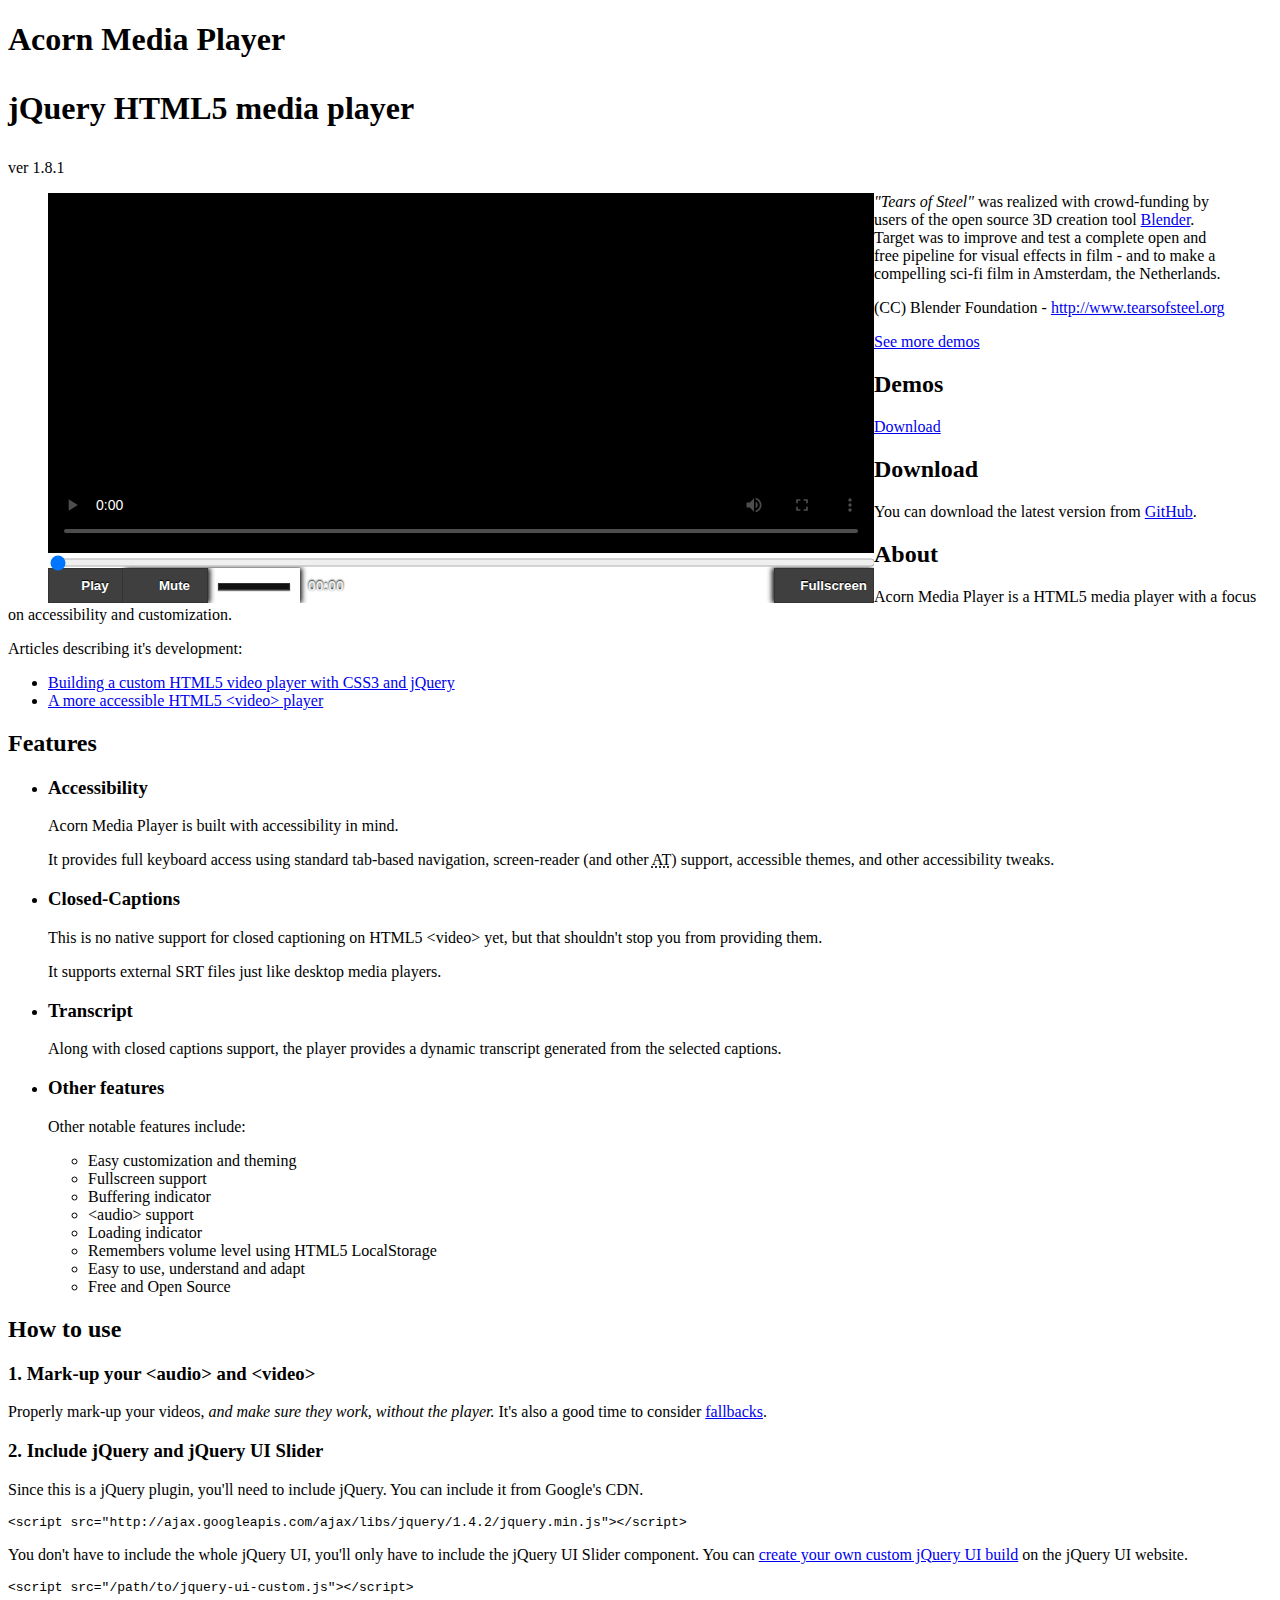
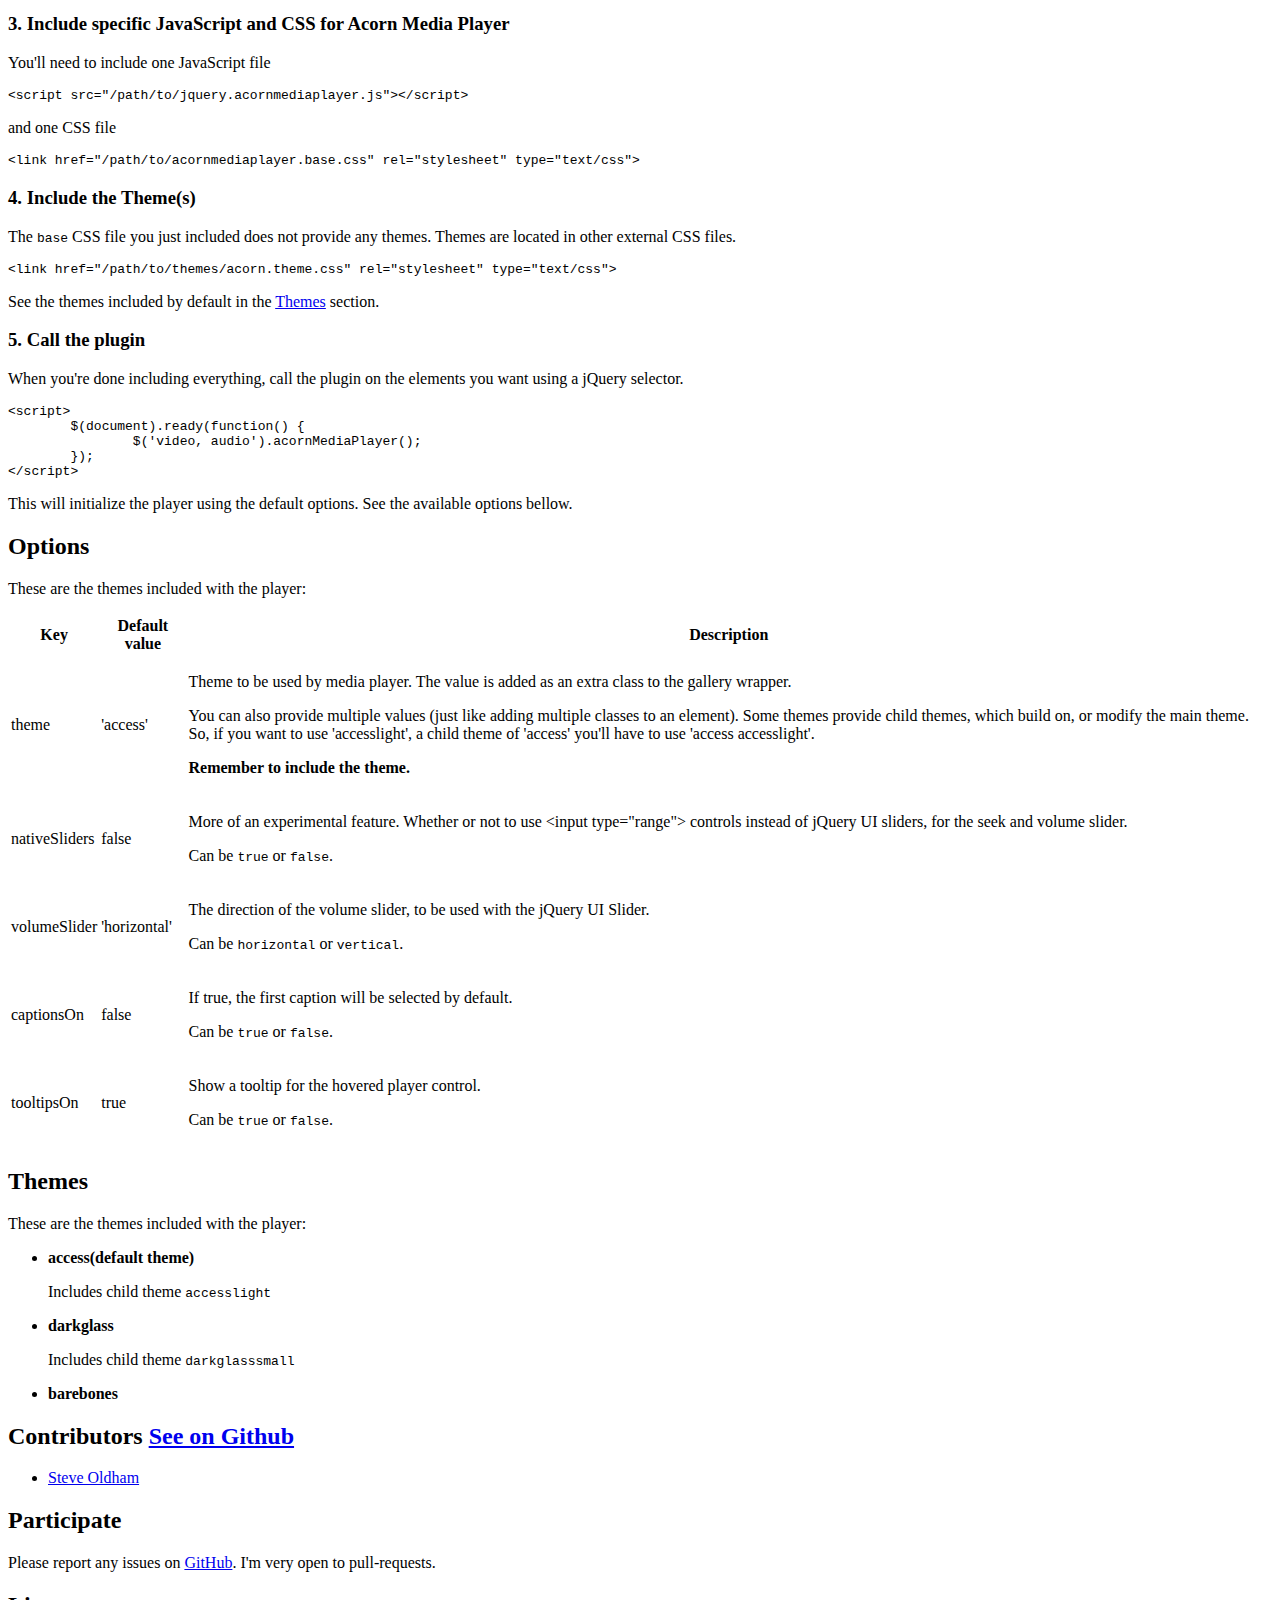
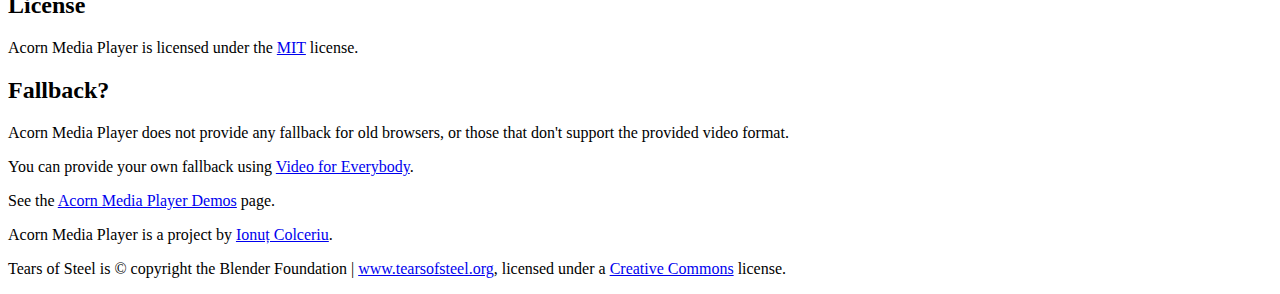
==== index.html @ 7c28feaa "Merge e5c99e746f3f25d59615848fe9b2b63f226ee63f into 0901a2f5fb8feace7d6636d199e8210b7355429a" ====
<!DOCTYPE html>
<html lang="en">
<head>
	<meta charset="utf-8" />	
	<title>Acorn Media Player, Accessible and customizable HTML5 media player</title>	
	<link href="website/css/amp-page-base.css" rel="stylesheet" type="text/css" />	
	
	<!-- Acorn Media Player specific -->
	<link href="acornmediaplayer/acornmediaplayer.base.css" rel="stylesheet" type="text/css">
	<!-- Theme -->
	<link href="acornmediaplayer/themes/access/acorn.access.css" rel="stylesheet" type="text/css">
</head>
<body>

	<h1>
		Acorn Media Player
		<p>jQuery HTML5 media player</p>
	</h1>
	
	<span class="version">ver 1.8.1</span>
	
	<section>
		<figure>
			<video controls="controls" width="826" height="360" poster="website/images/tos-poster.jpg" preload="metadata" aria-describedby="full-descript">
				<source type="video/webm" src="https://acornmedia.herokuapp.com/media/tears_of_steel_480.webm" />
				<source type="video/mp4" src="https://acornmedia.herokuapp.com/media/tears_of_steel_480.mp4" />
				
				<track src="subs/TOS-arabic.srt" kind="subtitles" srclang="ar" label="Arabic" />
				<track src="subs/TOS-japanese.srt" kind="subtitles" srclang="jp" label="Japanese" />
				<track src="subs/TOS-english.srt" kind="subtitles" srclang="en" label="English" />
				<track src="subs/TOS-turkish.srt" kind="subtitles" srclang="tr" label="Turkish" />
				<track src="subs/TOS-ukrainian.srt" kind="subtitles" srclang="uk" label="Ukrainian" />
				
				You can download Tears of Steel at <a href="http://mango.blender.org/">mango.blender.org</a>.
			</video>
			<figcaption id="full-descript">
				<p><em>"Tears of Steel"</em> was realized with crowd-funding by users of the open source 3D creation tool <a href="http://www.blender.org">Blender</a>. Target was to improve and test a complete open and free pipeline for visual effects in film - and to make a compelling sci-fi film in Amsterdam, the Netherlands. </p>
				<p>(CC) Blender Foundation - <a href="http://www.tearsofsteel.org">http://www.tearsofsteel.org</a></p>
			</figcaption>
		</figure>
	</section>
	
	<section id="demos">
		<a href="demos.html" id="demo-button">See more demos</a>
		<h2>Demos</h2>		
	</section>
	
	<section id="download">
		<a href="https://github.com/ghinda/acornmediaplayer/zipball/gh-pages" id="download-button">Download</a>
		<h2>Download</h2>
		<p>You can download the latest version from <a href="https://github.com/ghinda/acornmediaplayer">GitHub</a>. </p>
	</section>
	
	<section id="about">
		<h2>About</h2>
		<p>Acorn Media Player is a HTML5 media player with a focus on accessibility and customization. </p>

		<p>Articles describing it's development: </p>

		<ul>
			<li>
				<a href="http://dev.opera.com/articles/view/custom-html5-video-player-with-css3-and-jquery/">Building a custom HTML5 video player with CSS3 and jQuery</a>
			</li>
			<li>
				<a href="http://dev.opera.com/articles/view/more-accessible-html5-video-player/">A more accessible HTML5 &lt;video&gt; player</a>
			</li>
		</ul>

	</section>
	
	<section id="features">
		<h2>Features</h2>
		<ul>
			<li>
				<h3 class="access-icon">Accessibility</h3>
				<p>Acorn Media Player is built with accessibility in mind. </p>
				<p>It provides full keyboard access using standard tab-based navigation, screen-reader (and other <abbr title="Assistive Technologies">AT</abbr>) support, accessible themes, and other accessibility tweaks. </p>
			</li>
			<li>
				<h3 class="caption-icon">Closed-Captions</h3>
				<p>This is no native support for closed captioning on HTML5 &lt;video&gt; yet, but that shouldn't stop you from providing them. </p>
				<p>It supports external SRT files just like desktop media players. </p>
			</li>
			<li>
				<h3 class="transcript-icon">Transcript</h3>
				<p>Along with closed captions support, the player provides a dynamic transcript generated from the selected captions. </p>
			</li>
			<li>
				<h3 class="fullscreen-icon">Other features</h3>
				<p>Other notable features include:</p>
				<ul>
					<li>Easy customization and theming</li>
					<li>Fullscreen support</li>
					<li>Buffering indicator</li>
					<li>&lt;audio&gt; support</li>
					<li>Loading indicator</li>
					<li>Remembers volume level using HTML5 LocalStorage</li>
					<li>Easy to use, understand and adapt</li>
					<li>Free and Open Source</li>
				</ul>
			</li>
		</ul>			
	</section>	
	
	<section id="how">
		<h2>How to use</h2>
		
		<h3>1. Mark-up your &lt;audio&gt; and &lt;video&gt;</h3>
		<p>Properly mark-up your videos, <em>and make sure they work, without the player. </em> It's also a good time to consider <a href="#fallback">fallbacks</a>. </p>
		
		<h3>2. Include jQuery and jQuery UI Slider</h3>
		<p>Since this is a jQuery plugin, you'll need to include jQuery. You can include it from Google's CDN. </p>
<pre><code>&lt;script src=&quot;http://ajax.googleapis.com/ajax/libs/jquery/1.4.2/jquery.min.js&quot;&gt;&lt;/script&gt;
</code></pre>
		<p>You don't have to include the whole jQuery UI, you'll only have to include the jQuery UI Slider component. You can <a href="#">create your own custom jQuery UI build</a> on the jQuery UI website.</p>
<pre><code>&lt;script src=&quot;/path/to/jquery-ui-custom.js&quot;&gt;&lt;/script&gt;
</code></pre>
		
		<h3>3. Include specific JavaScript and CSS for Acorn Media Player</h3>
		<p>You'll need to include one JavaScript file</p>
<pre><code>&lt;script src=&quot;/path/to/jquery.acornmediaplayer.js&quot;&gt;&lt;/script&gt;
</code></pre>
		<p>and one CSS file</p>
<pre><code>&lt;link href=&quot;/path/to/acornmediaplayer.base.css&quot; rel=&quot;stylesheet&quot; type=&quot;text/css&quot;&gt;
</code></pre>
		
		<h3>4. Include the Theme(s)</h3>
		<p>The <code>base</code> CSS file you just included does not provide any themes. Themes are located in other external CSS files. </p>
<pre><code>&lt;link href=&quot;/path/to/themes/acorn.theme.css&quot; rel=&quot;stylesheet&quot; type=&quot;text/css&quot;&gt;
</code></pre>
		<p>See the themes included by default in the <a href="#themes">Themes</a> section. </p>
		
		<h3>5. Call the plugin</h3>
		<p>When you're done including everything, call the plugin on the elements you want using a jQuery selector. </p>
<pre><code>&lt;script&gt;
	$(document).ready(function() {
		$('video, audio').acornMediaPlayer();
	});
&lt;/script&gt;
</code></pre>
		<p>This will initialize the player using the default options. See the available options bellow. </p>
	</section>
	
	<section id="options">
		<h2>Options</h2>
		<p>These are the themes included with the player: </p>
		<table>
				<thead>
					<tr>
						<th class="small-column">Key</td>
						<th class="small-column">Default value</td>
						<th>Description</td>
					</tr>
				</thead>
				<tbody>
					<tr>
						<td>theme</td>
						<td>'access'</td>
						<td>
							<p>Theme to be used by media player. The value is added as an extra class to the gallery wrapper.  </p>
							<p>You can also provide multiple values (just like adding multiple classes to an element). Some themes provide child themes, which build on, or modify the main theme. So, if you want to use 'accesslight', a child theme of 'access' you'll have to use 'access accesslight'. </p>
							<p><strong>Remember to include the theme. </strong></p>
						</td>
					</tr>					
					<tr>
						<td>nativeSliders</td>
						<td>false</td>
						<td>
							<p>More of an experimental feature. Whether or not to use &lt;input type=&quot;range&quot;&gt; controls instead of jQuery UI sliders, for the seek and volume slider. </p>
							<p>Can be <code>true</code> or <code>false</code>.</p>
						</td>
					</tr>
					<tr>
						<td>volumeSlider</td>
						<td>'horizontal'</td>
						<td>
							<p>The direction of the volume slider, to be used with the jQuery UI Slider. </p>
							<p>Can be <code>horizontal</code> or <code>vertical</code>. </p>
						</td>
					</tr>
					<tr>
						<td>captionsOn</td>
						<td>false</td>
						<td>
							<p>If true, the first caption will be selected by default. </p>
							<p>Can be <code>true</code> or <code>false</code>. </p>
						</td>
					</tr>
					<tr>
						<td>tooltipsOn</td>
						<td>true</td>
						<td>
							<p>Show a tooltip for the hovered player control. </p>
							<p>Can be <code>true</code> or <code>false</code>. </p>
						</td>
					</tr>
				</tbody>
			</table>
	</section>
	
	<section id="themes">
		<h2>Themes</h2>
		<p>These are the themes included with the player: </p>
		<ul>
			<li>
				<strong>access(default theme)</strong>
				<p>Includes child theme <code>accesslight</code></p>
			</li>
			<li>
				<strong>darkglass</strong>
				<p>Includes child theme <code>darkglasssmall</code></p>
			</li>
			<li>
				<strong>barebones</strong>
			</li>
		</ul>
	</section>
	
	<section id="contributors" class="column-50">
		<h2>
			Contributors 
			<a href="https://github.com/ghinda/acornmediaplayer/graphs/contributors" class="contributors-link" target="_blank">See on Github</a>
		</h2>
		<ul>
			<li>
				<a href="https://github.com/stephenoldham">Steve Oldham</a>
			</li>
		</ul>
	</section>
	
	<section id="participate" class="column-50">
		<h2>Participate</h2>
		<p>Please report any issues on <a href="https://github.com/ghinda/acornmediaplayer/issues?state=open">GitHub</a>. I'm very open to pull-requests. </p>
	</section>
	
	<section id="license">
		<h2>License</h2>
		<p>Acorn Media Player is licensed under the <a href="http://www.opensource.org/licenses/mit-license.html">MIT</a> license. </p>
	</section>	
	
	<section id="fallback">
		<h2>Fallback?</h2>
		<p>Acorn Media Player does not provide any fallback for old browsers, or those that don't support the provided video format. </p>
		<p>You can provide your own fallback using <a href="http://camendesign.com/code/video_for_everybody">Video for Everybody</a>. </p>
	</section>
				
	<footer>
		<p>See the <a href="demos.html">Acorn Media Player Demos</a> page. </p>
		<p>Acorn Media Player is a project by <a href="http://www.ghinda.net">Ionuț Colceriu</a>. </p>
		<p>Tears of Steel is &copy; copyright the Blender Foundation | <a href="http://www.tearsofsteel.org">www.tearsofsteel.org</a>, licensed under a <a href="http://mango.blender.org/sharing/">Creative Commons</a> license. </p>
	</footer>

	<script src="jquery/jquery.min.js"></script>
	<script src="jquery/jquery-ui-1.10.0.custom.min.js"></script>
	
	<script src="acornmediaplayer/jquery.acornmediaplayer.js"></script>	
	
	<!-- Call the plugin -->
	<script>
		jQuery(function() {
			jQuery('video, audio').acornMediaPlayer();
		});
	</script>
		
	<script>var _gaq=[['_setAccount','UA-19824700-1'],['_trackPageview']];(function(d,t){var g=d.createElement(t),s=d.getElementsByTagName(t)[0];g.src='//www.google-analytics.com/ga.js';s.parentNode.insertBefore(g,s)}(document,'script'))</script>
	
</body>
</html>
---- acornmediaplayer/acornmediaplayer.base.css ----
/*
 * Acorn Media Player - jQuery plugin 1.8.1
 *
 * Copyright (C) 2013 Ionut Cristian Colceriu
 *
 * Licensed under the MIT:
 *   http://www.opensource.org/licenses/mit-license.php
 *
 * www.ghinda.net
 * contact@ghinda.net
 *
 * Contributors:
 * Steve Oldham - https://github.com/stephenoldham
 *
 *
 */

/* Main elements */
.acorn-player, .acorn-controls {
	position: relative;
}
.acorn-timer {
	cursor: default;
}
.acorn-buffer {
	width: 0px;
}
/* <video> */
.acorn-player video {
	position: relative;
	z-index: 1;
	background-color: #000;
}
/* <audio> */
.acorn-player.audio-player {
	width: 500px;
}
.acorn-player.audio-player audio {
	display: none;
}
/* Captions and Transcript */
.acorn-transcript {	
	clear: both;
	display: none;
	
	overflow: auto;
	height: 15em;
}
.acorn-transcript-button {
	display: none;
}
/* 
 * Show the timings in square brackets before each "subtitle" in the transcript.
 * Borrowed and adapted from Bruce Lawson's “Accessible HTML5 Video with JavaScripted captions”
 * http://dev.opera.com/articles/view/accessible-html5-video-with-javascripted-captions/
 */
.acorn-transcript span {
	display: block;
	float: left;
	width: 100%;
	line-height: 1.5em;
	
	-moz-border-radius: 5px;
	-webkit-border-radius: 5px;
	border-radius: 5px;
}
.acorn-transcript span:hover {
	background-color: #cadde7 !important;
	
	font-weight: bold;
}
.acorn-transcript span:nth-of-type(even) {
	background-color: #efefef;
}
.acorn-transcript [data-begin]:before {
	display: block;
	float: left;
	content: " [" attr(data-begin) "s-" attr(data-end)"s]   ";
	width: 15%;
	padding: 0.2em 1.5em 0.2em 0.2em;	
}
.acorn-caption {
	display: none;
	position: absolute;
	bottom: 75px;
	z-index: 12;
	width: 100%;
	
	text-align: center;
}
.acorn-caption-button {
	display: none;
}
.acorn-caption-selector {
	position: absolute;
	display: none;
	width: 170px;
	padding: 5px;
	height: 75px;
	margin-bottom: 10px;
	overflow: auto;
	
	background-color: #000;
	border: 3px solid #fff;

	z-index: 3;
	
	-moz-border-radius: 5px;
	-webkit-border-radius: 5px;
	border-radius: 5px;
	
	-moz-box-shadow: 0px 1px 5px #000;
	-webkit-box-shadow: 0px 1px 5px #000;
	box-shadow: 0px 1px 5px #000;
}
.acorn-caption-selector label {
	display: block;
	
	font-weight: bold;
	color: #fff;
}
.acorn-caption-selector ul, .acorn-caption-selector li {
	list-style-type: none;
	margin: 0px;
	padding: 0px;
}
/* Fullscreen Mode */
.fullscreen-video {
	position: fixed !important;
	top: 0px;
	left: 0px;
	z-index: 99999 !important;
	
	background-color: #000;
}
.acorn-controls.fullscreen-controls {
	position: fixed !important;
	z-index: 100000 !important;
}
/* Loading */
.show-loading .loading-media {
	visibility: visible;
}
.loading-media {
	visibility: hidden;
	
	position: absolute;
	left: 50%;
	top: 50%;
	z-index: 11; 
	width: 20px;
	height: 20px;
	margin-top: -10px;
	margin-left: -10px;
	
	background-color: #000;
	border: 5px solid #fff;
	border-top: 5px solid rgba(0,0,0,0);
	border-left: 5px solid rgba(0,0,0,0);
	border-radius: 20px;
	
	animation: spin 1s infinite linear;
	-o-animation: spin 1s infinite linear;
	-moz-animation: spin 1s infinite linear;
	-webkit-animation: spin 1s infinite linear;
}

@-o-keyframes spin {
	0% { -o-transform:rotate(0deg); }
	100% { -o-transform:rotate(360deg); }
}
@-ms-keyframes spin {
	0% { -ms-transform:rotate(0deg); }
	100% { -ms-transform:rotate(360deg); }
}
@-moz-keyframes spin {
	0% { -moz-transform:rotate(0deg); }
	100% { -moz-transform:rotate(360deg); }
}
@-webkit-keyframes spin {
	0% { -webkit-transform:rotate(0deg); }
	100% { -webkit-transform:rotate(360deg); }
}
@keyframes spin {
	0% { transform:rotate(0deg); }
	100% { transform:rotate(360deg); }
}

/* Controls overlay while loading */
.show-loading:after {
	content: ' ';
	position: absolute;
	top: -2px; /* Slider handle goes above */
	padding-bottom: 2px;
	left: 0;
	z-index: 10;
	width: 100%;
	height: 100%;
	
	background: #000;
	opacity: 0.9;
}

/* Styles needed for the jQuery UI slider
 * We're declaring these so we don't have to use jQuery UI's stylesheet
 */
a.ui-slider-handle {
	position: absolute;
	display: block;
	margin-left: -0.6em;
	z-index: 2;
	cursor: default;
	outline: none;
}
.ui-slider {
	position: relative;
}
.ui-slider-range {
	position: absolute;
	display: block;
	width: 100%;
	height: 100%;
	left: 0;
	bottom: 0;
	border: none;
	z-index: 1;
}
---- acornmediaplayer/themes/access/acorn.access.css ----
/*
 * acccess - Accessible Theme for Acorn Media Player
 * accesslight - Child theme of access
 *
 * To be used with the horizontal volume slider.
 *
 * Copyright (C) 2010 Cristian I. Colceriu
 *
 * Dual licensed under the MIT and GPL licenses:
 *   http://www.opensource.org/licenses/mit-license.php
 *   http://www.gnu.org/licenses/gpl.html
 *
 * www.ghinda.net
 * contact@ghinda.net
 *
 */
 
/* Start of access theme */
.acorn-player.access {
	float: left;
	position: relative;
	overflow: hidden;
	
	font-family: Arial, Helvetica, sans-serif;
}
/* <video> element */
.acorn-player.access video {
	float: left;
	clear: both;
	background-color: #000;
}
/* Player Controls */
.acorn-player.access .acorn-controls {
	position: relative;	
	float: left;
	clear: both;
	width: 100%;
	padding-top: 15px;
		
	background-image: url(controls-background-dark.png);
	background-position: bottom left;
}
/* <button>s */
.acorn-player.access button {
	position: relative;	
	margin: 0;
	padding-left: 25px;
	height: 35px;
	border: 1px solid #333;
	background-color: #3F3F3F;
	background-position: 5px center, top left;
	background-repeat: no-repeat, repeat-x;	
	
	font-weight: bold;
	color: #fff;
	text-shadow: 0px -1px 1px #000;
	
	cursor: pointer;
}
.acorn-player.access button:hover, .acorn-player.access button:focus {
	background-color: #044293;
	background-position: 5px center, left -33px;
}
.acorn-player.access button:active {
	top: 1px;	
	box-shadow: inset 1px 1px 10px #000;
}
/* Playback Controls(Play, Pause) */
.acorn-player.access .acorn-play-button {
	float: left;
	display: block;
	width: 75px;
	background-image: url(access-play.png), url(button-background-dark.png);
}
.acorn-player.access .acorn-paused-button {
	background-image: url(access-pause.png), url(button-background-dark.png);
}
/* Seek Slider */
.acorn-player.access .acorn-seek-slider {
	position:absolute;
	top: 0px;
	display: block;
	width: 100%;
	height: 15px;
		
	background: #7289A8;
	z-index: 2;
}
.acorn-player.access .acorn-seek-slider .ui-slider-handle {
	display: block;
	position: absolute;
	width: 13px;
	height: 13px;
	border: 3px solid #fff;
	top: -2px;

	-moz-border-radius: 10px;
	-webkit-border-radius: 10px;
	border-radius: 10px;
	
	-moz-box-shadow: 0px 2px 8px #000;
	-webkit-box-shadow: 0px 2px 8px #000;
	box-shadow: 0px 2px 8px #000;
	
	background: #888;
}
.acorn-player.access .acorn-seek-slider .ui-slider-range {	
	background: #0750B2;	
}
.acorn-player.access .acorn-buffer {	
	background: #8E9DAF !important;	
}
.acorn-player.access .acorn-seek-slider .ui-state-focus, .acorn-player.access .acorn-seek-slider .ui-slider-handle.ui-state-hover {
	background: #0750B2 !important;
	
	-moz-box-shadow: 0px 2px 15px #000;
	-webkit-box-shadow: 0px 2px 15px #000;
	box-shadow: 0px 2px 15px #000;
}
/* Timer */
.acorn-player.access .acorn-timer {
	position: absolute;
	top: 25px;
	left: 260px;
	
	color: #efefef;
	font-size: 14px;
	font-weight: bold;
	text-shadow: 0px -1px 2px #000;
}
/* Volume Container */
.acorn-player.access .acorn-volume-box {
	float: left;
	overflow: hidden;
	padding-right: 10px;
	
	-moz-box-shadow: 2px 0px 5px #111;
	-webkit-box-shadow: 2px 0px 5px #111;
	box-shadow: 2px 0px 5px #111;
}
/* Volume Button */
.acorn-player.access .acorn-volume-button {
	float: left;
	width: 85px;
	border-left: none;
	background-image: url(access-volume-full.png), url(button-background-dark.png);
	
	-moz-box-shadow: 2px 0px 5px #111;
	-webkit-box-shadow: 2px 0px 5px #111;
	box-shadow: 2px 0px 5px #111;
}
.acorn-player.access .acorn-volume-mute {
	background-image: url(access-volume.png), url(button-background-dark.png);
}
/* Volume Slider */
.acorn-player.access .acorn-volume-slider {
	float: left;
	height: 5px;
	width: 70px;
	margin-left: 10px;
	margin-top: 15px;		
	border: 1px solid #333;	
	
	background: #111;
	
	-moz-box-shadow: 0px 1px 1px #777;
	-webkit-box-shadow: 0px 1px 1px #777;
	box-shadow: 0px 1px 1px #777;
}
.acorn-player.access .acorn-volume-slider .ui-slider-handle {
	width: 5px;
	height: 15px;	
	margin-top: -5px;
	margin-left: -5px;
	
	border: 1px solid #333;
	background: #BCBCBC;
		
	-moz-box-shadow: 0px 0px 5px #000;
	-webkit-box-shadow: 0px 0px 5px #000;
	box-shadow: 0px 0px 5px #000;
}
.acorn-player.access .acorn-volume-slider .ui-slider-handle.ui-state-hover, .acorn-player.access .acorn-volume-slider .ui-slider-handle.ui-state-focus {
	background: #fff !important;
}
.acorn-player.access .acorn-volume-slider .ui-slider-range {	
	background: #636F7C;
}
/* Fullscreen Button */
.acorn-player.access .acorn-fullscreen-button {
	float: right;
	background-image: url(access-fullscreen.png), url(button-background-dark.png);
	
	-moz-box-shadow: -2px 0px 5px #111;
	-webkit-box-shadow: -2px 0px 5px #111;
	box-shadow: -2px 0px 5px #111;
}
/* Fullscreen Mode */
.acorn-player.access .fullscreen-controls {	
	left: 0px;
	bottom: 0px;
}
.acorn-player.access .fullscreen-controls .acorn-fullscreen-button {
	background-image: url(access-exit-fullscreen.png), url(button-background-dark.png);
}
/* Tooltip */
.acorn-player.access .acorn-tooltip {
	position: absolute;
	top: 20px;
	right: 20px;
	padding: 10px;
	background: rgba(70, 70, 70, 0.7);
	
	font-size: 14px;
	font-weight: bold;
	color: #fff;
	text-shadow: 0px -1px 1px #000;

	-webkit-border-radius: 6px;
	border-radius: 6px;
	-moz-background-clip: padding;
	-webkit-background-clip: padding-box;
	background-clip: padding-box;
	z-index: 9999;
	
	opacity: 0;
	visibility: hidden;

	-webkit-transition: all 0.3s ease-out;
	-moz-transition: all 0.3s ease-out;
	-o-transition: all 0.3s ease-out;
	transition: all 0.3s ease-out;
}
.acorn-player.access .acorn-tooltip.show-tooltip{
	opacity: 1;
	visibility: visible;
}
/* Caption Button */
.acorn-player.access .acorn-caption-button {
	float: right;
	border-right: none;
	background-image: url(access-captions.png), url(button-background-dark.png);
	
	-moz-box-shadow: -2px 0px 5px #111;
	-webkit-box-shadow: -2px 0px 5px #111;
	box-shadow: -2px 0px 5px #111;
}
.acorn-player.access .acorn-caption {
	font-size: 14px;
	font-weight: bold;
	color: #fff;
	
	text-shadow: 0px 1px 5px #000;
}
/* Transcript */
.acorn-player.access .acorn-transcript-button {
	float: right;
	border-right: none;
	background-image: url(access-transcript.png), url(button-background-dark.png);
	
	-moz-box-shadow: -2px 0px 5px #111;
	-webkit-box-shadow: -2px 0px 5px #111;
	box-shadow: -2px 0px 5px #111;
}
.acorn-player.access .acorn-caption-active, .acorn-player.access .acorn-transcript-active {
	background-position: 5px center, left bottom;
}
/* 
 * acesslight Child Theme
 */
.acorn-player.access.accesslight .acorn-controls {
	background-image: url(controls-background-light.png);
}
/* <button>s */
.acorn-player.access.accesslight button {
	border: 1px solid #bdbdbd;
		
	color: #333;
	text-shadow: 0px 1px 0px #fff;
}
/* Playback Controls(Play, Pause) */
.acorn-player.access.accesslight .acorn-play-button {
	background-image: url(access-play-dark.png), url(button-background-light.png);
}
.acorn-player.access.accesslight .acorn-paused-button {
	background-image: url(access-pause-dark.png), url(button-background-light.png);
}
/* Volume Button */
.acorn-player.access.accesslight .acorn-volume-button {
	background-image: url(access-volume-full-dark.png), url(button-background-light.png);
	
	-moz-box-shadow: 2px 0px 5px #8c8c8c;
	-webkit-box-shadow: 2px 0px 5px #8c8c8c;
	box-shadow: 2px 0px 5px #8c8c8c;
}
.acorn-player.access.accesslight .acorn-volume-mute {
	background-image: url(access-volume-dark.png), url(button-background-light.png);
}
/* Caption Buttton */
.acorn-player.access.accesslight .acorn-caption-button {
	background-image: url(access-captions-dark.png), url(button-background-light.png);
	
	-moz-box-shadow: -2px 0px 5px #8c8c8c;
	-webkit-box-shadow: -2px 0px 5px #8c8c8c;
	box-shadow: -2px 0px 5px #8c8c8c;
}
/* Transcript */
.acorn-player.access.accesslight .acorn-transcript-button {
	background-image: url(access-transcript-dark.png), url(button-background-light.png);
	
	-moz-box-shadow: -2px 0px 5px #8c8c8c;
	-webkit-box-shadow: -2px 0px 5px #8c8c8c;
	box-shadow: -2px 0px 5px #8c8c8c;
}
.acorn-player.access.accesslight .acorn-caption-active, .acorn-player.access.accesslight .acorn-transcript-active {
	color: #000;
	text-shadow: none;
}
/* Fullscreen Button */
.acorn-player.access.accesslight .acorn-fullscreen-button {	
	background-image: url(access-fullscreen-dark.png), url(button-background-light.png);
	
	-moz-box-shadow: -2px 0px 5px #8c8c8c;
	-webkit-box-shadow: -2px 0px 5px #8c8c8c;
	box-shadow: -2px 0px 5px #8c8c8c;
}
/* Volume Container */
.acorn-player.access.accesslight .acorn-volume-box {
	-moz-box-shadow: 2px 0px 5px #8c8c8c;
	-webkit-box-shadow: 2px 0px 5px #8c8c8c;
	box-shadow: 2px 0px 5px #8c8c8c;
}
/* Timer */
.acorn-player.access.accesslight .acorn-timer {	
	color: #333;
	text-shadow: 0px 1px 2px #fff;
}
/* Volume Slider */
.acorn-player.access.accesslight .acorn-volume-slider {
	border: 1px solid #333;	
	background: #c1c1c1;
	
	-moz-box-shadow: 0px 1px 1px #fff;
	-webkit-box-shadow: 0px 1px 1px #fff;
	box-shadow: 0px 1px 1px #fff;
}
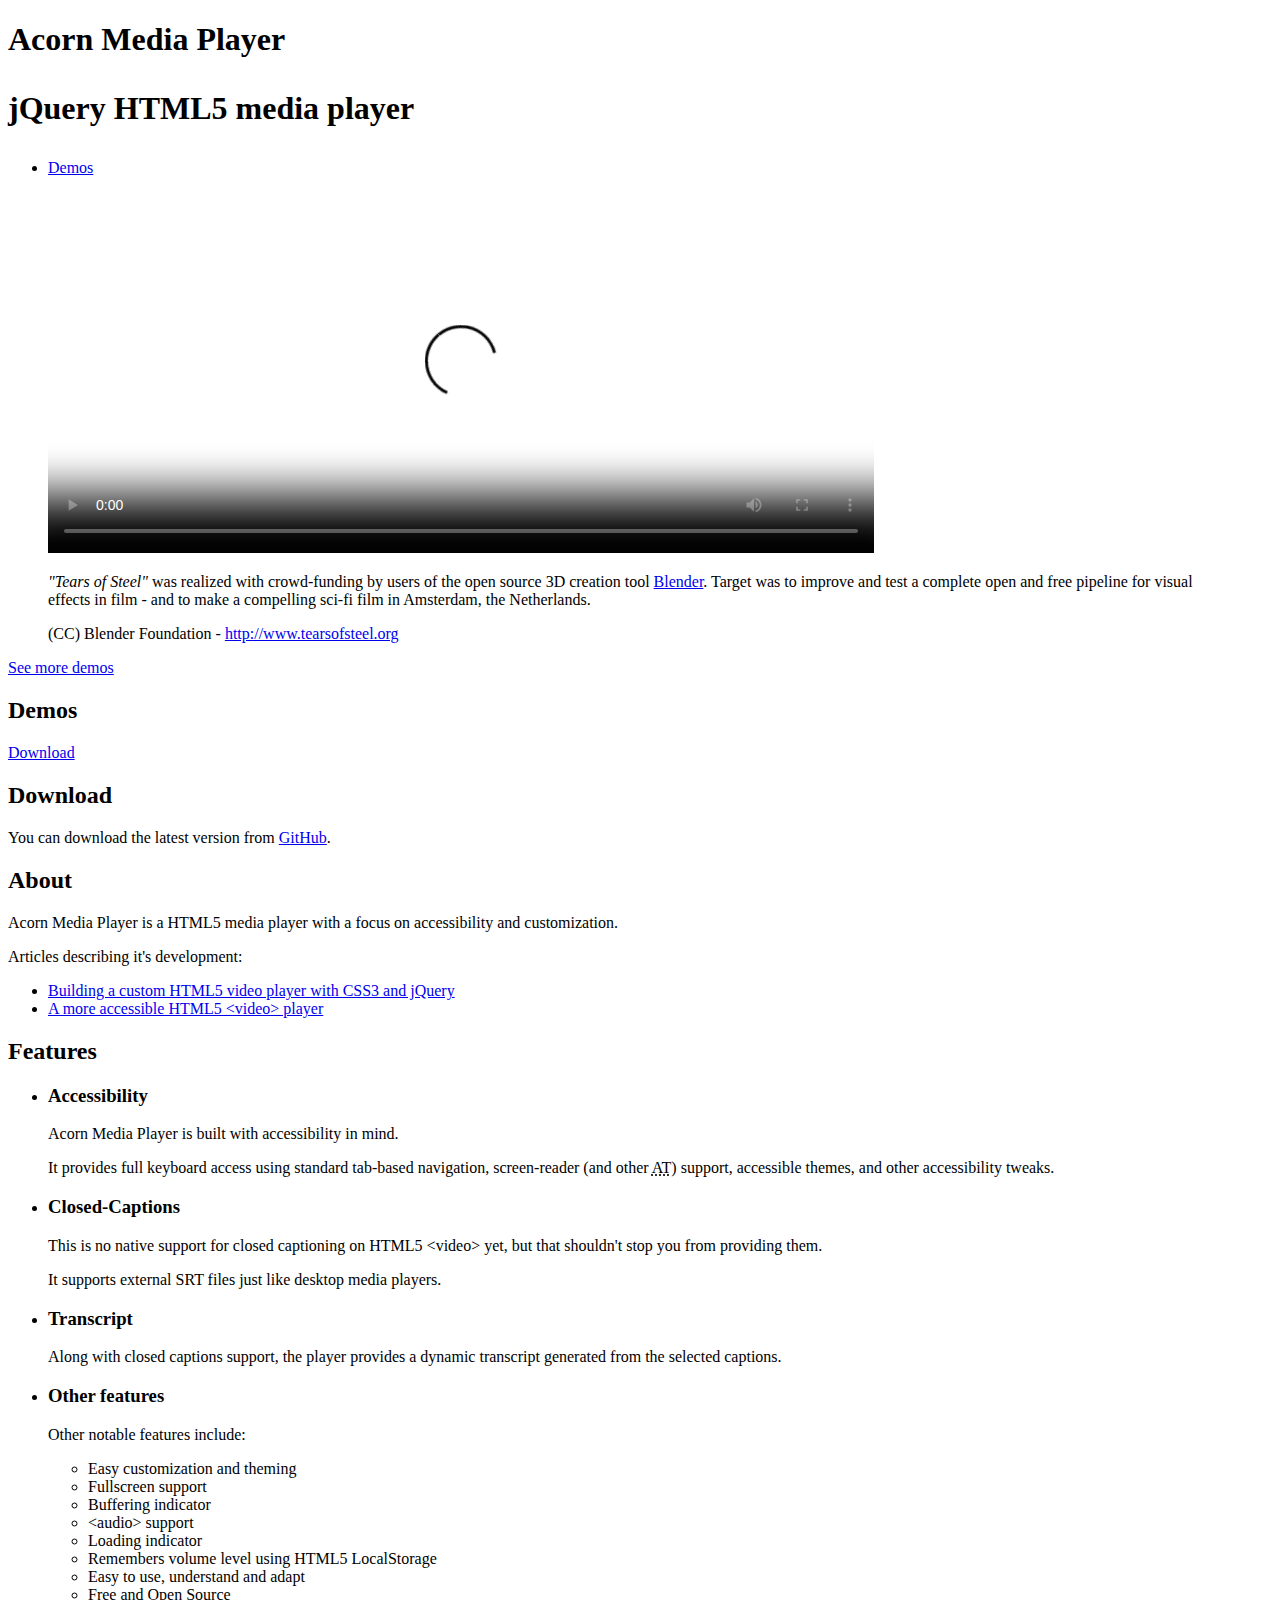
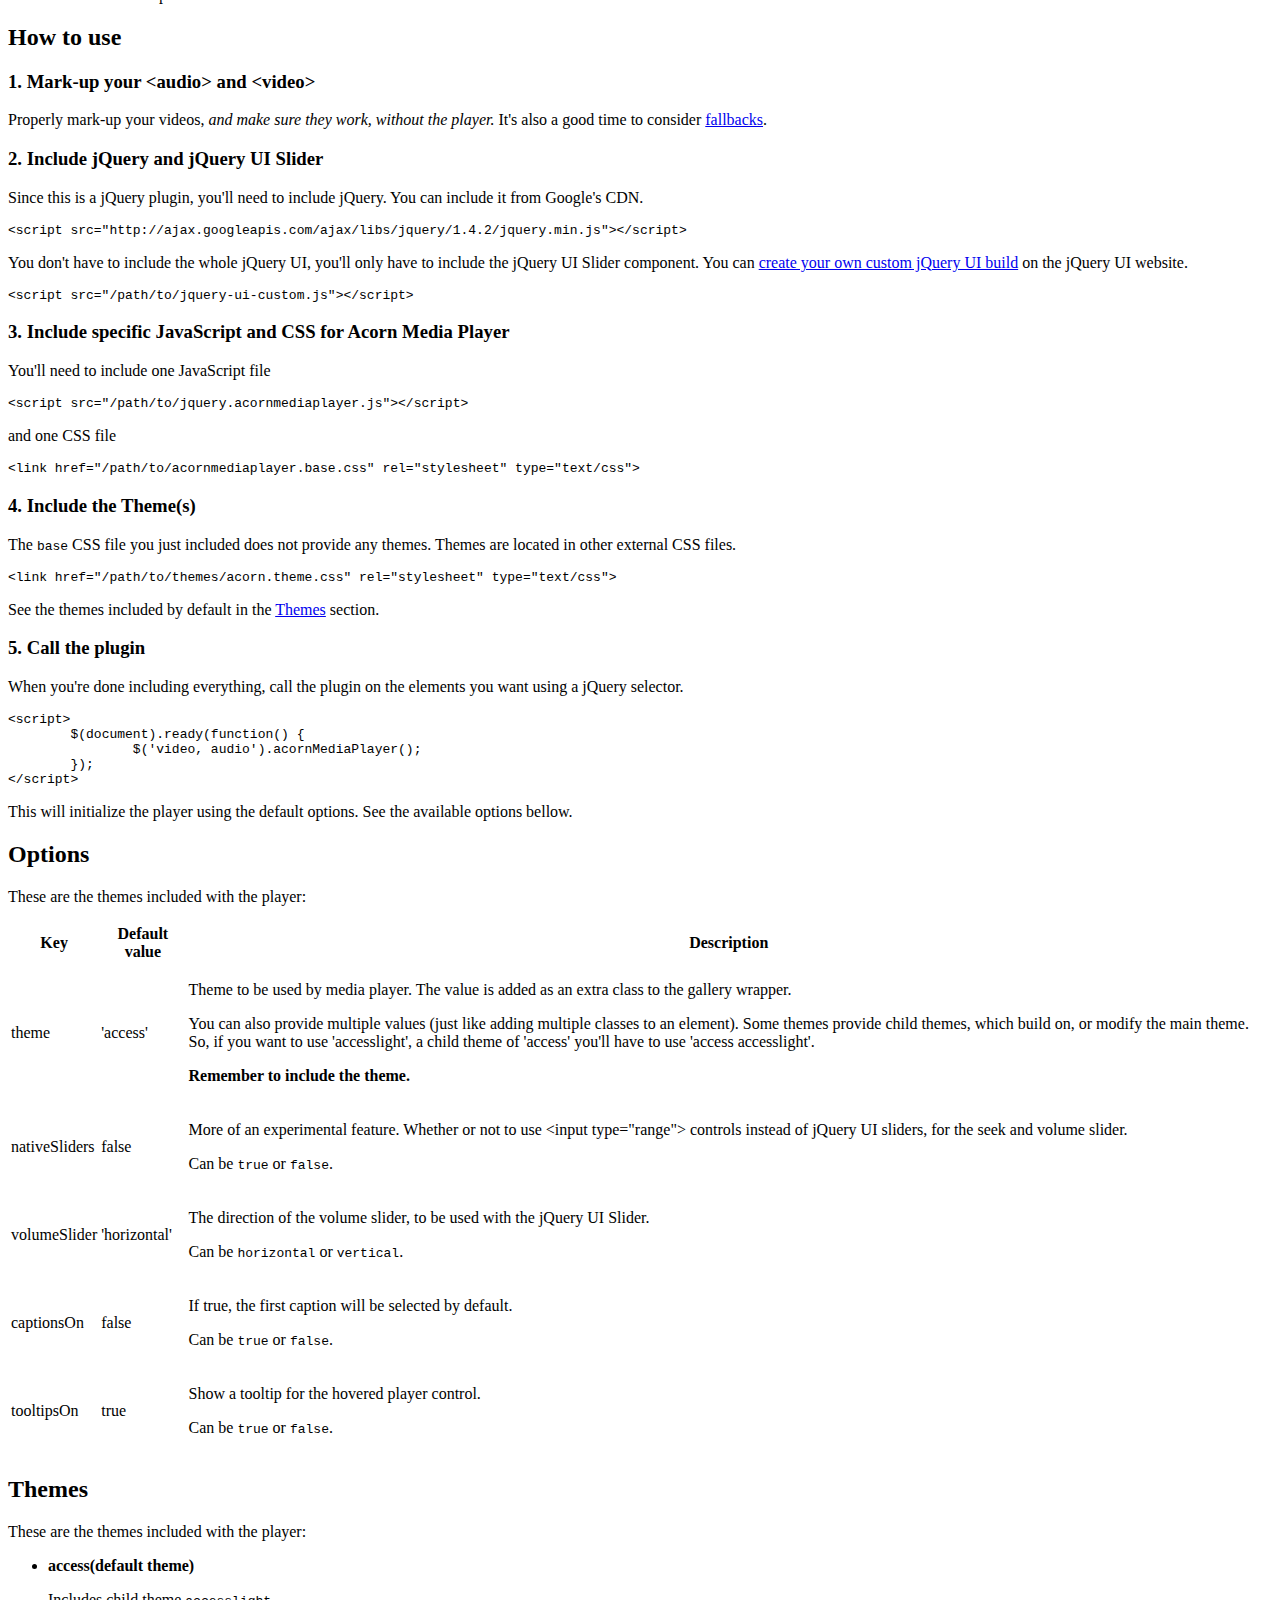
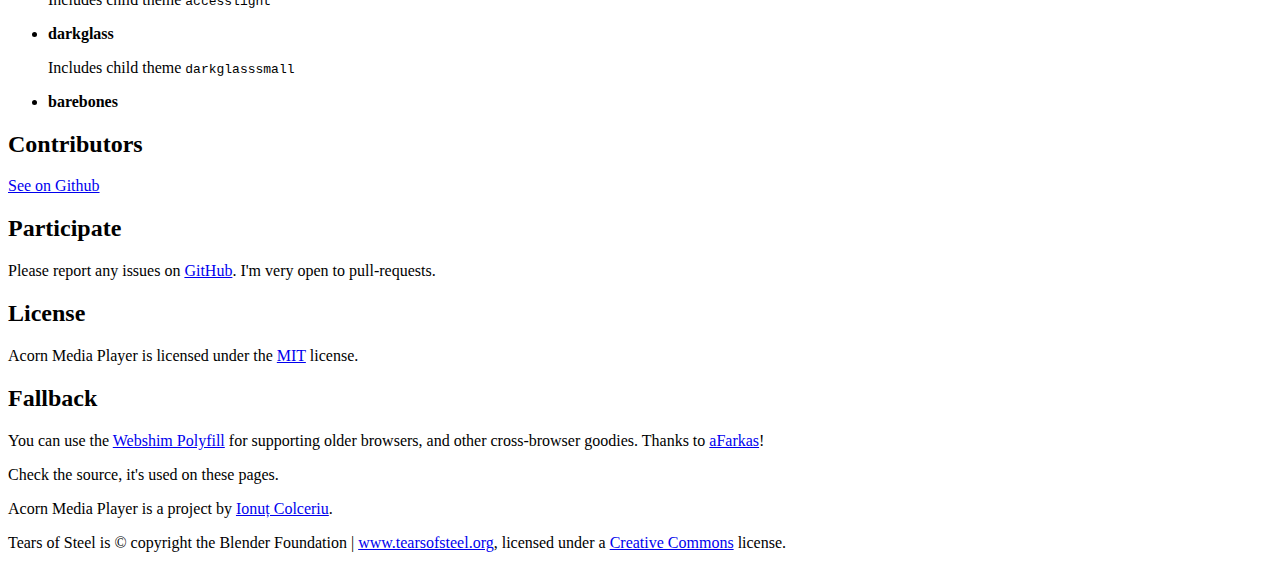
==== commit 6828e59b: "Merge pull request #16 from aFarkas/patch-1" ====
--- a/index.html
+++ b/index.html
@@ -1,12 +1,13 @@
 <!DOCTYPE html>
 <html lang="en">
 <head>
-	<meta charset="utf-8" />	
-	<title>Acorn Media Player, Accessible and customizable HTML5 media player</title>	
-	<link href="website/css/amp-page-base.css" rel="stylesheet" type="text/css" />	
-	
+	<meta charset="utf-8" />
+	<title>Acorn Media Player, Accessible and customizable HTML5 media player</title>
+	<link href="website/css/amp-website.css" rel="stylesheet" type="text/css" />
+
 	<!-- Acorn Media Player specific -->
 	<link href="acornmediaplayer/acornmediaplayer.base.css" rel="stylesheet" type="text/css">
+
 	<!-- Theme -->
 	<link href="acornmediaplayer/themes/access/acorn.access.css" rel="stylesheet" type="text/css">
 </head>
@@ -16,21 +17,25 @@
 		Acorn Media Player
 		<p>jQuery HTML5 media player</p>
 	</h1>
-	
-	<span class="version">ver 1.8.1</span>
-	
+
+	<nav>
+		<ul>
+			<li><a href="demos.html">Demos</a></li>
+		</ul>
+	</nav>
+
 	<section>
 		<figure>
 			<video controls="controls" width="826" height="360" poster="website/images/tos-poster.jpg" preload="metadata" aria-describedby="full-descript">
 				<source type="video/webm" src="https://acornmedia.herokuapp.com/media/tears_of_steel_480.webm" />
 				<source type="video/mp4" src="https://acornmedia.herokuapp.com/media/tears_of_steel_480.mp4" />
-				
+
 				<track src="subs/TOS-arabic.srt" kind="subtitles" srclang="ar" label="Arabic" />
 				<track src="subs/TOS-japanese.srt" kind="subtitles" srclang="jp" label="Japanese" />
 				<track src="subs/TOS-english.srt" kind="subtitles" srclang="en" label="English" />
 				<track src="subs/TOS-turkish.srt" kind="subtitles" srclang="tr" label="Turkish" />
 				<track src="subs/TOS-ukrainian.srt" kind="subtitles" srclang="uk" label="Ukrainian" />
-				
+
 				You can download Tears of Steel at <a href="http://mango.blender.org/">mango.blender.org</a>.
 			</video>
 			<figcaption id="full-descript">
@@ -39,18 +44,18 @@
 			</figcaption>
 		</figure>
 	</section>
-	
+
 	<section id="demos">
 		<a href="demos.html" id="demo-button">See more demos</a>
-		<h2>Demos</h2>		
-	</section>
-	
+		<h2>Demos</h2>
+	</section>
+
 	<section id="download">
 		<a href="https://github.com/ghinda/acornmediaplayer/zipball/gh-pages" id="download-button">Download</a>
 		<h2>Download</h2>
 		<p>You can download the latest version from <a href="https://github.com/ghinda/acornmediaplayer">GitHub</a>. </p>
 	</section>
-	
+
 	<section id="about">
 		<h2>About</h2>
 		<p>Acorn Media Player is a HTML5 media player with a focus on accessibility and customization. </p>
@@ -67,7 +72,7 @@
 		</ul>
 
 	</section>
-	
+
 	<section id="features">
 		<h2>Features</h2>
 		<ul>
@@ -99,15 +104,15 @@
 					<li>Free and Open Source</li>
 				</ul>
 			</li>
-		</ul>			
-	</section>	
-	
+		</ul>
+	</section>
+
 	<section id="how">
 		<h2>How to use</h2>
-		
+
 		<h3>1. Mark-up your &lt;audio&gt; and &lt;video&gt;</h3>
 		<p>Properly mark-up your videos, <em>and make sure they work, without the player. </em> It's also a good time to consider <a href="#fallback">fallbacks</a>. </p>
-		
+
 		<h3>2. Include jQuery and jQuery UI Slider</h3>
 		<p>Since this is a jQuery plugin, you'll need to include jQuery. You can include it from Google's CDN. </p>
 <pre><code>&lt;script src=&quot;http://ajax.googleapis.com/ajax/libs/jquery/1.4.2/jquery.min.js&quot;&gt;&lt;/script&gt;
@@ -115,7 +120,7 @@
 		<p>You don't have to include the whole jQuery UI, you'll only have to include the jQuery UI Slider component. You can <a href="#">create your own custom jQuery UI build</a> on the jQuery UI website.</p>
 <pre><code>&lt;script src=&quot;/path/to/jquery-ui-custom.js&quot;&gt;&lt;/script&gt;
 </code></pre>
-		
+
 		<h3>3. Include specific JavaScript and CSS for Acorn Media Player</h3>
 		<p>You'll need to include one JavaScript file</p>
 <pre><code>&lt;script src=&quot;/path/to/jquery.acornmediaplayer.js&quot;&gt;&lt;/script&gt;
@@ -123,13 +128,13 @@
 		<p>and one CSS file</p>
 <pre><code>&lt;link href=&quot;/path/to/acornmediaplayer.base.css&quot; rel=&quot;stylesheet&quot; type=&quot;text/css&quot;&gt;
 </code></pre>
-		
+
 		<h3>4. Include the Theme(s)</h3>
 		<p>The <code>base</code> CSS file you just included does not provide any themes. Themes are located in other external CSS files. </p>
 <pre><code>&lt;link href=&quot;/path/to/themes/acorn.theme.css&quot; rel=&quot;stylesheet&quot; type=&quot;text/css&quot;&gt;
 </code></pre>
 		<p>See the themes included by default in the <a href="#themes">Themes</a> section. </p>
-		
+
 		<h3>5. Call the plugin</h3>
 		<p>When you're done including everything, call the plugin on the elements you want using a jQuery selector. </p>
 <pre><code>&lt;script&gt;
@@ -140,7 +145,7 @@
 </code></pre>
 		<p>This will initialize the player using the default options. See the available options bellow. </p>
 	</section>
-	
+
 	<section id="options">
 		<h2>Options</h2>
 		<p>These are the themes included with the player: </p>
@@ -161,7 +166,7 @@
 							<p>You can also provide multiple values (just like adding multiple classes to an element). Some themes provide child themes, which build on, or modify the main theme. So, if you want to use 'accesslight', a child theme of 'access' you'll have to use 'access accesslight'. </p>
 							<p><strong>Remember to include the theme. </strong></p>
 						</td>
-					</tr>					
+					</tr>
 					<tr>
 						<td>nativeSliders</td>
 						<td>false</td>
@@ -197,7 +202,7 @@
 				</tbody>
 			</table>
 	</section>
-	
+
 	<section id="themes">
 		<h2>Themes</h2>
 		<p>These are the themes included with the player: </p>
@@ -215,54 +220,58 @@
 			</li>
 		</ul>
 	</section>
-	
-	<section id="contributors" class="column-50">
-		<h2>
-			Contributors 
-			<a href="https://github.com/ghinda/acornmediaplayer/graphs/contributors" class="contributors-link" target="_blank">See on Github</a>
-		</h2>
-		<ul>
-			<li>
-				<a href="https://github.com/stephenoldham">Steve Oldham</a>
-			</li>
-		</ul>
-	</section>
-	
-	<section id="participate" class="column-50">
+
+	<section id="contributors" class="column-33">
+		<h2>Contributors</h2>
+		<a href="https://github.com/ghinda/acornmediaplayer/graphs/contributors" target="_blank">See on Github</a>
+	</section>
+
+	<section id="participate" class="column-33">
 		<h2>Participate</h2>
 		<p>Please report any issues on <a href="https://github.com/ghinda/acornmediaplayer/issues?state=open">GitHub</a>. I'm very open to pull-requests. </p>
 	</section>
-	
-	<section id="license">
+
+	<section id="license" class="column-33">
 		<h2>License</h2>
 		<p>Acorn Media Player is licensed under the <a href="http://www.opensource.org/licenses/mit-license.html">MIT</a> license. </p>
-	</section>	
-	
+	</section>
+
 	<section id="fallback">
-		<h2>Fallback?</h2>
-		<p>Acorn Media Player does not provide any fallback for old browsers, or those that don't support the provided video format. </p>
-		<p>You can provide your own fallback using <a href="http://camendesign.com/code/video_for_everybody">Video for Everybody</a>. </p>
-	</section>
-				
+		<h2>Fallback</h2>
+		<p>You can use the <a href="http://afarkas.github.io/webshim/demos/index.html">Webshim Polyfill</a> for supporting older browsers, and other cross-browser goodies. Thanks to <a href="https://github.com/aFarkas">aFarkas</a>!</p>
+
+		<p>Check the source, it's used on these pages. </p>
+
+	</section>
+
 	<footer>
-		<p>See the <a href="demos.html">Acorn Media Player Demos</a> page. </p>
 		<p>Acorn Media Player is a project by <a href="http://www.ghinda.net">Ionuț Colceriu</a>. </p>
 		<p>Tears of Steel is &copy; copyright the Blender Foundation | <a href="http://www.tearsofsteel.org">www.tearsofsteel.org</a>, licensed under a <a href="http://mango.blender.org/sharing/">Creative Commons</a> license. </p>
 	</footer>
 
-	<script src="jquery/jquery.min.js"></script>
-	<script src="jquery/jquery-ui-1.10.0.custom.min.js"></script>
-	
-	<script src="acornmediaplayer/jquery.acornmediaplayer.js"></script>	
-	
+	<!-- Required by Acorn Media Player -->
+	<script src="lib/jquery.min.js"></script>
+	<script src="lib/jquery-ui-1.10.0.custom.min.js"></script>
+
+	<!-- Optional - for older browser support - Webshim Polyfill -->
+	<script src="lib/modernizr.custom.js"></script>
+	<script src="//afarkas.github.io/webshim/js-webshim/minified/polyfiller.js"></script>
+	<script>
+		if(window.webshims) {
+			webshims.polyfill('mediaelement');
+		}
+	</script>
+
+	<script src="acornmediaplayer/jquery.acornmediaplayer.js"></script>
+
 	<!-- Call the plugin -->
 	<script>
 		jQuery(function() {
 			jQuery('video, audio').acornMediaPlayer();
 		});
 	</script>
-		
+
 	<script>var _gaq=[['_setAccount','UA-19824700-1'],['_trackPageview']];(function(d,t){var g=d.createElement(t),s=d.getElementsByTagName(t)[0];g.src='//www.google-analytics.com/ga.js';s.parentNode.insertBefore(g,s)}(document,'script'))</script>
-	
+
 </body>
 </html>
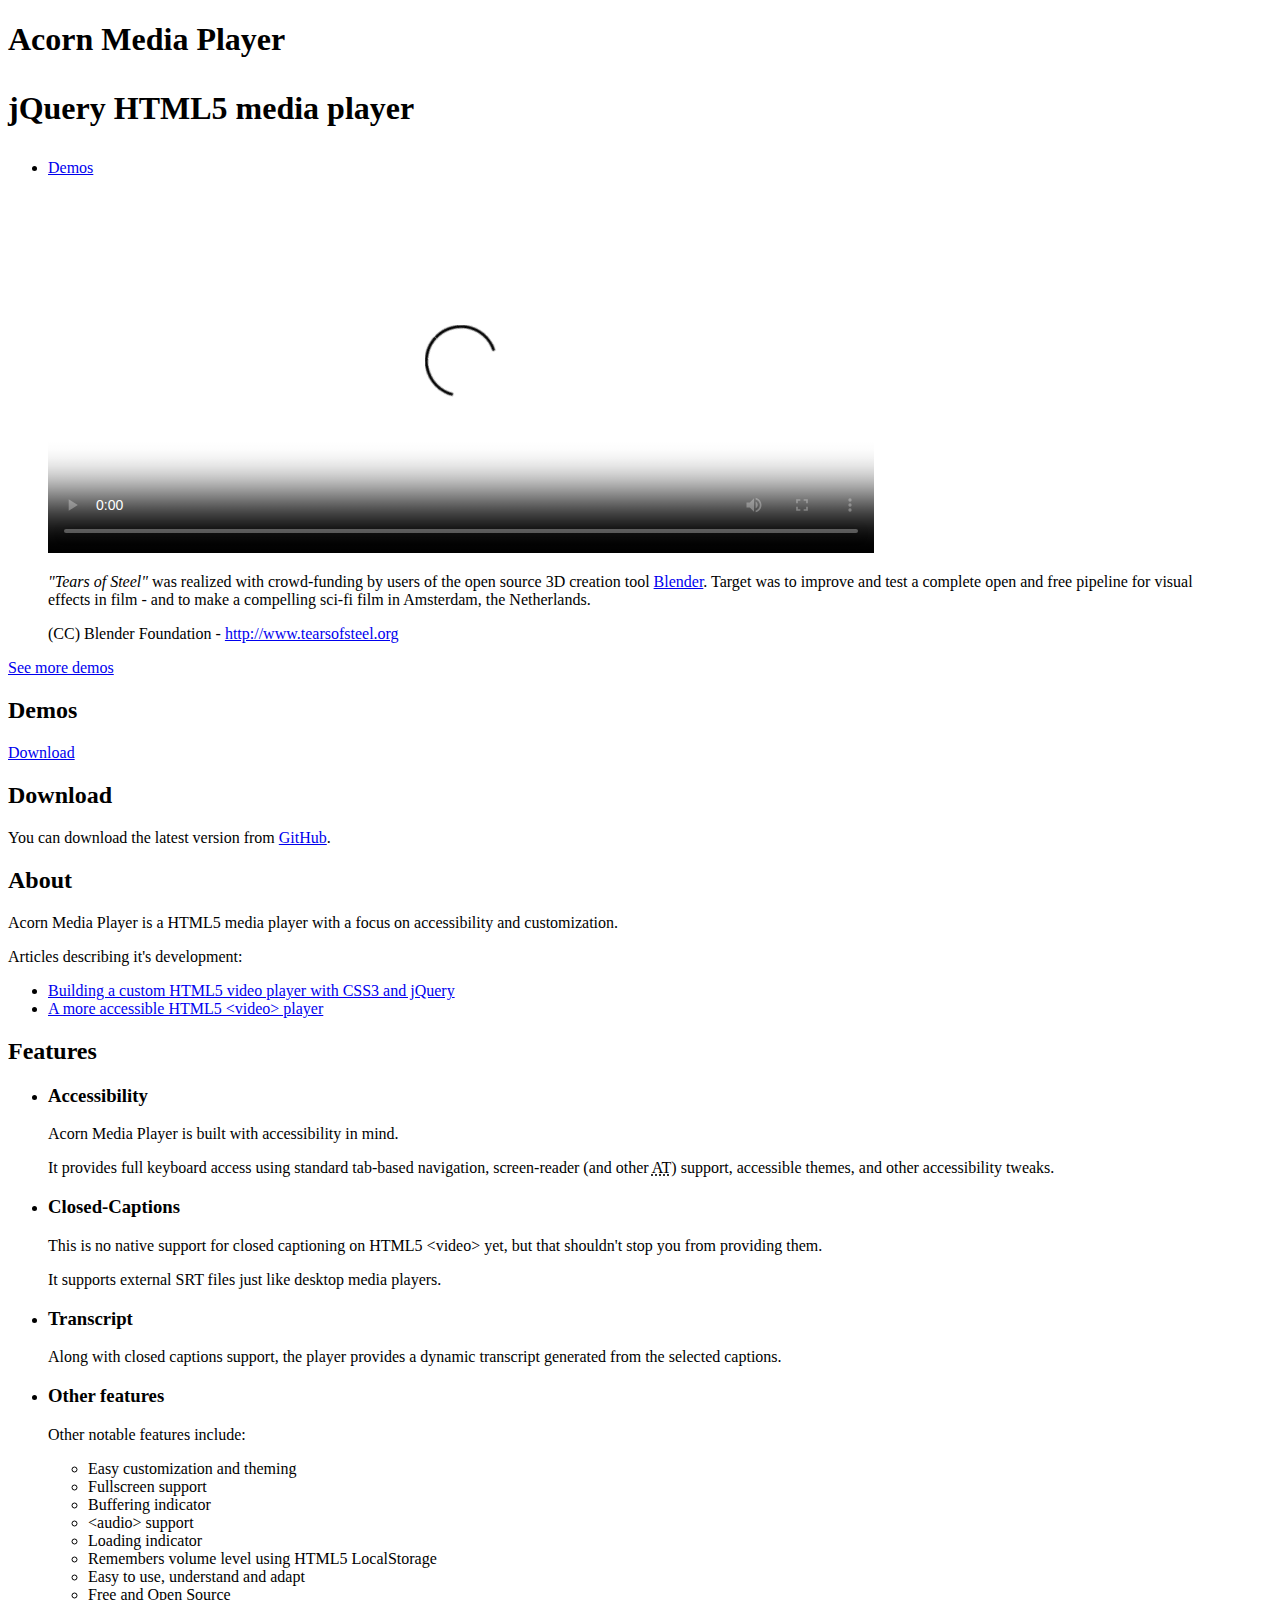
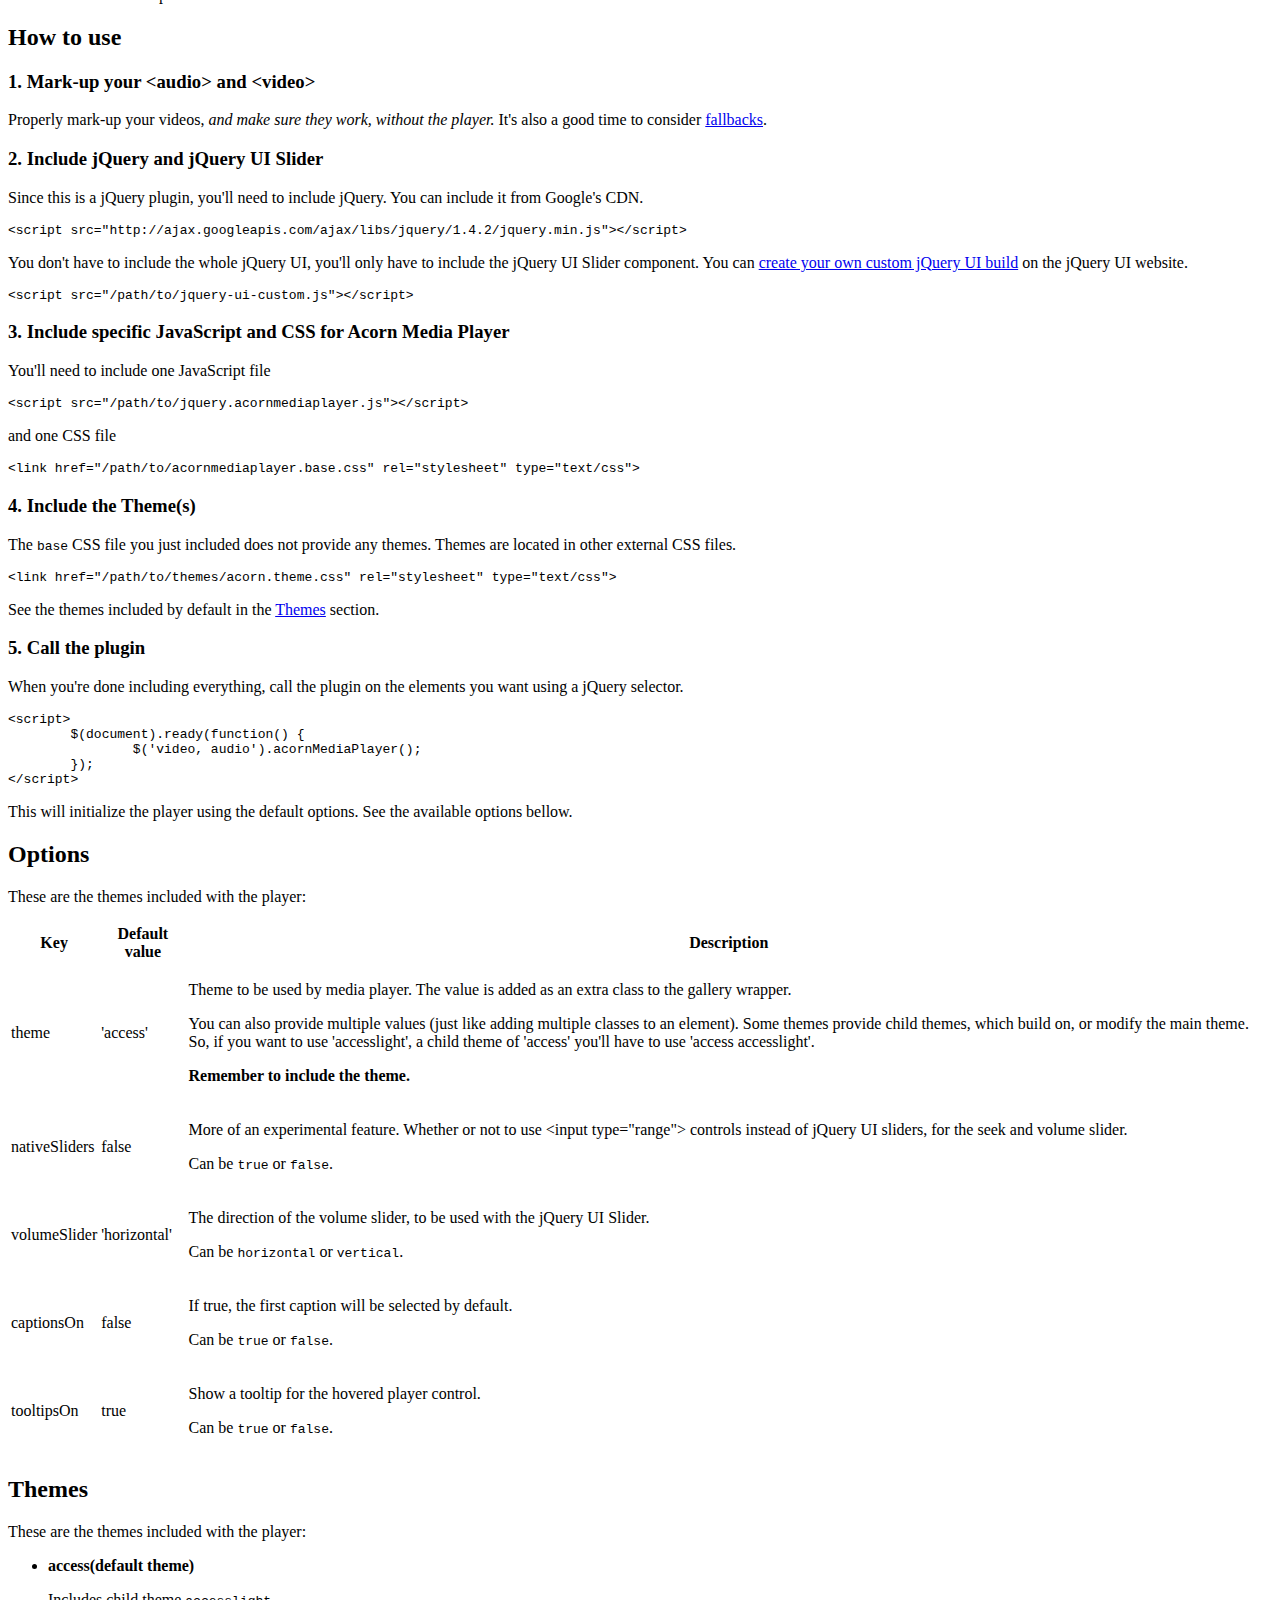
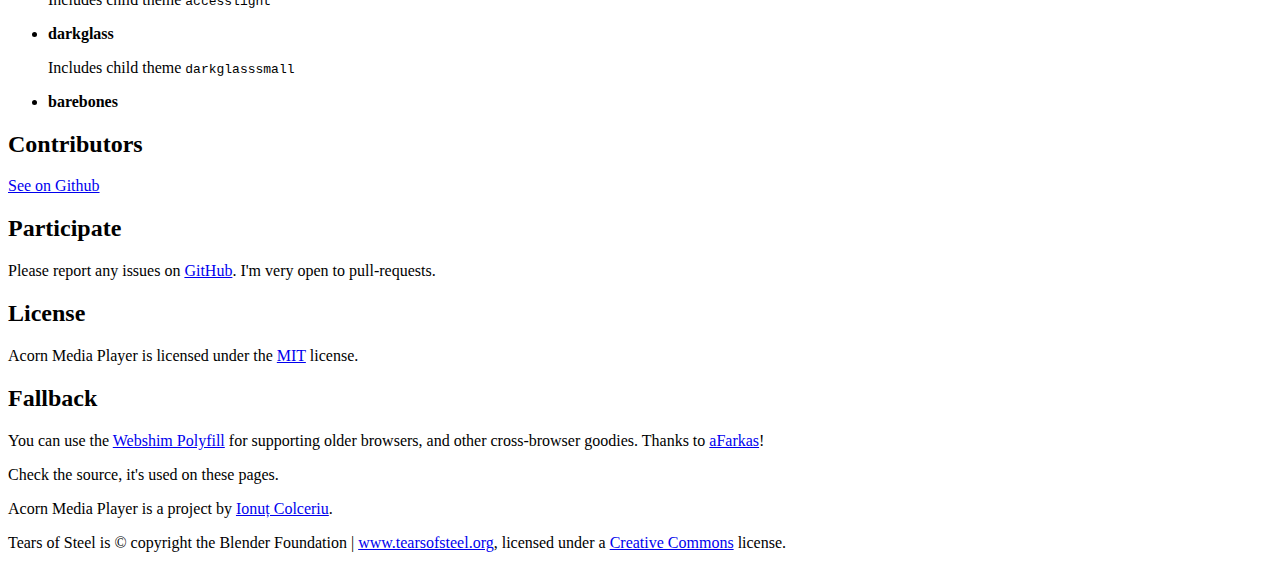
==== commit fc6037bf: "Move demo media files to github." ====
--- a/index.html
+++ b/index.html
@@ -27,8 +27,7 @@
 	<section>
 		<figure>
 			<video controls="controls" width="826" height="360" poster="website/images/tos-poster.jpg" preload="metadata" aria-describedby="full-descript">
-				<source type="video/webm" src="https://acornmedia.herokuapp.com/media/tears_of_steel_480.webm" />
-				<source type="video/mp4" src="https://acornmedia.herokuapp.com/media/tears_of_steel_480.mp4" />
+				<source type="video/webm" src="https://user-images.githubusercontent.com/325171/200515741-eb779885-d074-4ba2-9782-32a2add7dd79.webm" />
 
 				<track src="subs/TOS-arabic.srt" kind="subtitles" srclang="ar" label="Arabic" />
 				<track src="subs/TOS-japanese.srt" kind="subtitles" srclang="jp" label="Japanese" />
@@ -271,7 +270,5 @@
 		});
 	</script>
 
-	<script>var _gaq=[['_setAccount','UA-19824700-1'],['_trackPageview']];(function(d,t){var g=d.createElement(t),s=d.getElementsByTagName(t)[0];g.src='//www.google-analytics.com/ga.js';s.parentNode.insertBefore(g,s)}(document,'script'))</script>
-
 </body>
 </html>
